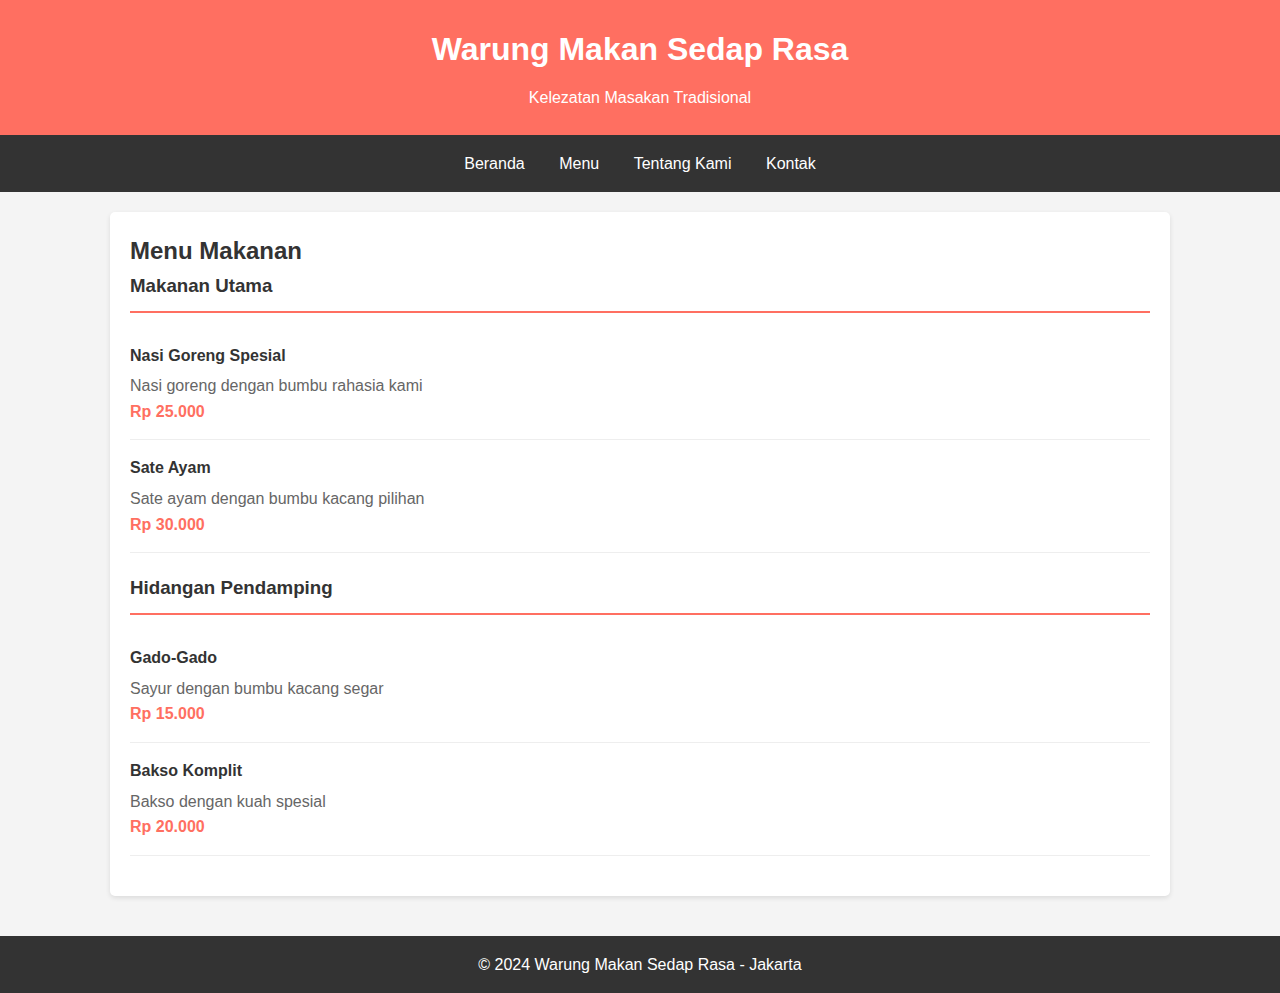
==== menu.html @ df8daf11 "revisi" ====
<!DOCTYPE html>
<html lang="id">
<head>
    <meta charset="UTF-8">
    <meta name="viewport" content="width=device-width, initial-scale=1.0">
    <title>Menu - Warung Makan Sedap Rasa</title>
    <link rel="stylesheet" href="styles.css">
</head>
<body>
    <header>
        <h1>Warung Makan Sedap Rasa</h1>
        <p>Kelezatan Masakan Tradisional</p>
    </header>

    <nav>
        <a href="index.html">Beranda</a>
        <a href="menu.html">Menu</a>
        <a href="tentang.html">Tentang Kami</a>
        <a href="kontak.html">Kontak</a>
    </nav>

    <div class="container">
        <div class="menu-section">
            <h2>Menu Makanan</h2>
            <div class="menu-category">
                <h3>Makanan Utama</h3>
                <div class="menu-item">
                    <h4>Nasi Goreng Spesial</h4>
                    <p>Nasi goreng dengan bumbu rahasia kami</p>
                    <span class="price">Rp 25.000</span>
                </div>
                <div class="menu-item">
                    <h4>Sate Ayam</h4>
                    <p>Sate ayam dengan bumbu kacang pilihan</p>
                    <span class="price">Rp 30.000</span>
                </div>
            </div>

            <div class="menu-category">
                <h3>Hidangan Pendamping</h3>
                <div class="menu-item">
                    <h4>Gado-Gado</h4>
                    <p>Sayur dengan bumbu kacang segar</p>
                    <span class="price">Rp 15.000</span>
                </div>
                <div class="menu-item">
                    <h4>Bakso Komplit</h4>
                    <p>Bakso dengan kuah spesial</p>
                    <span class="price">Rp 20.000</span>
                </div>
            </div>
        </div>
    </div>

    <footer>
        <p>&copy; 2024 Warung Makan Sedap Rasa - Jakarta</p>
    </footer>
</body>
</html>
---- styles.css ----
/* Reset dan Base Styles */
* {
    margin: 0;
    padding: 0;
    box-sizing: border-box;
}

body {
    font-family: 'Arial', sans-serif;
    line-height: 1.6;
    color: #333;
    background-color: #f4f4f4;
}

.container {
    width: 90%;
    max-width: 1100px;
    margin: 0 auto;
    padding: 20px;
}

/* Header Styles */
header {
    background-color: #ff6f61;
    color: white;
    text-align: center;
    padding: 1.5rem;
}

header h1 {
    margin-bottom: 10px;
}

/* Navigation Styles */
nav {
    background-color: #333;
    padding: 1rem;
    text-align: center;
}

nav a {
    color: white;
    text-decoration: none;
    margin: 0 15px;
    transition: color 0.3s ease;
}

nav a:hover {
    color: #ff6f61;
}

/* Menu Section Styles */
.menu-section {
    background-color: white;
    padding: 20px;
    border-radius: 5px;
    box-shadow: 0 2px 5px rgba(0,0,0,0.1);
}

.menu-category {
    margin-bottom: 20px;
}

.menu-category h3 {
    border-bottom: 2px solid #ff6f61;
    padding-bottom: 10px;
    margin-bottom: 15px;
}

.menu-item {
    display: flex;
    flex-wrap: wrap;
    justify-content: space-between;
    align-items: center;
    border-bottom: 1px solid #eee;
    padding: 15px 0;
}

.menu-item h4 {
    margin-bottom: 5px;
}

.menu-item p {
    color: #666;
    width: 100%;
}

.menu-item .price {
    color: #ff6f61;
    font-weight: bold;
}

/* Welcome Section Styles */
.welcome-section {
    background-color: white;
    padding: 30px;
    text-align: center;
    border-radius: 5px;
    box-shadow: 0 2px 5px rgba(0,0,0,0.1);
}

.btn {
    display: inline-block;
    background-color: #ff6f61;
    color: white;
    padding: 10px 20px;
    text-decoration: none;
    border-radius: 5px;
    margin-top: 15px;
    transition: background-color 0.3s ease;
}

.btn:hover {
    background-color: #e5614f;
}

/* About Section Styles */
.about-section {
    background-color: white;
    padding: 30px;
    border-radius: 5px;
    box-shadow: 0 2px 5px rgba(0,0,0,0.1);
}

.about-section h3 {
    margin-top: 20px;
    color: #ff6f61;
}

/* Kontak Section Styles */
.kontak-section {
    display: flex;
    flex-wrap: wrap;
    gap: 20px;
}

.kontak-info, .kontak-form {
    background-color: white;
    padding: 20px;
    border-radius: 5px;
    box-shadow: 0 2px 5px rgba(0,0,0,0.1);
}

.kontak-info {
    flex: 1;
}

.kontak-form {
    flex: 1;
}

.kontak-form input, 
.kontak-form textarea {
    width: 100%;
    padding: 10px;
    margin-bottom: 10px;
    border: 1px solid #ddd;
    border-radius: 4px;
}

.kontak-form textarea {
    height: 150px;
}

/* Footer Styles */
footer {
    background-color: #333;
    color: white;
    text-align: center;
    padding: 1rem;
    margin-top: 20px;
}

/* Responsive Design */
@media screen and (max-width: 768px) {
    nav a {
        display: block;
        margin: 10px 0;
    }

    .kontak-section {
        flex-direction: column;
    }
}
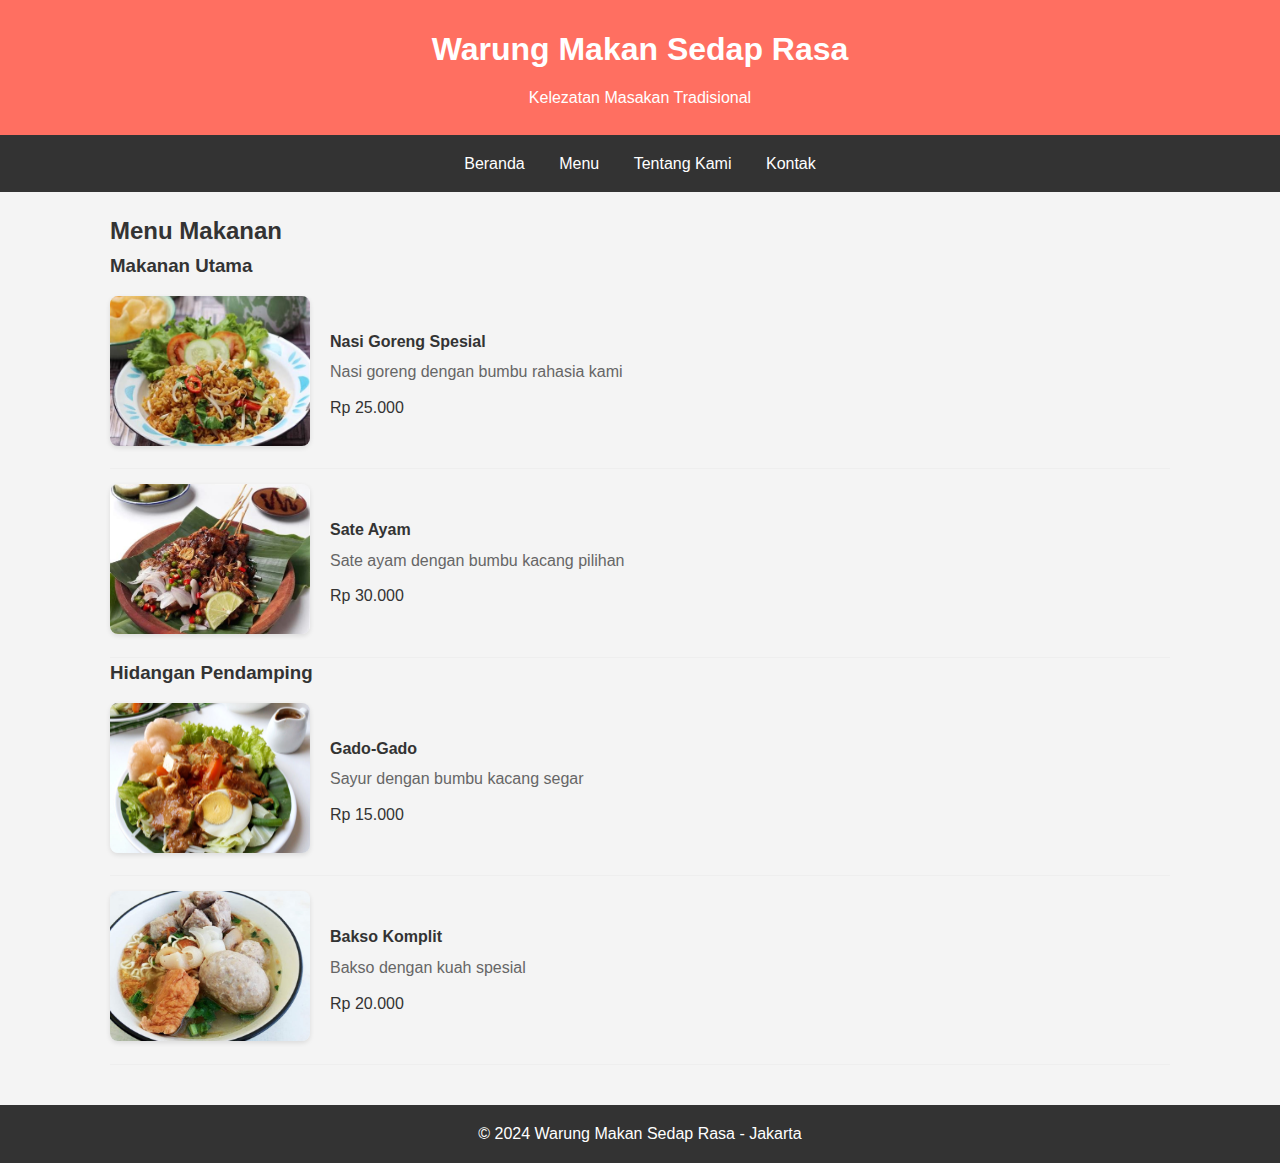
==== commit 13748042: "revisi" ====
--- a/menu.html
+++ b/menu.html
@@ -25,28 +25,48 @@
             <div class="menu-category">
                 <h3>Makanan Utama</h3>
                 <div class="menu-item">
-                    <h4>Nasi Goreng Spesial</h4>
-                    <p>Nasi goreng dengan bumbu rahasia kami</p>
-                    <span class="price">Rp 25.000</span>
+                    <div class="menu-item-image">
+                        <img src="image/nasgor.jpg" alt="Nasi Goreng Spesial">
+                    </div>
+                    <div class="menu-item-details">
+                        <h4>Nasi Goreng Spesial</h4>
+                        <p>Nasi goreng dengan bumbu rahasia kami</p>
+                        <span class="price">Rp 25.000</span>
+                    </div>
                 </div>
                 <div class="menu-item">
-                    <h4>Sate Ayam</h4>
-                    <p>Sate ayam dengan bumbu kacang pilihan</p>
-                    <span class="price">Rp 30.000</span>
+                    <div class="menu-item-image">
+                        <img src="image/sateayam.jpg" alt="Sate Ayam">
+                    </div>
+                    <div class="menu-item-details">
+                        <h4>Sate Ayam</h4>
+                        <p>Sate ayam dengan bumbu kacang pilihan</p>
+                        <span class="price">Rp 30.000</span>
+                    </div>
                 </div>
             </div>
 
             <div class="menu-category">
                 <h3>Hidangan Pendamping</h3>
                 <div class="menu-item">
-                    <h4>Gado-Gado</h4>
-                    <p>Sayur dengan bumbu kacang segar</p>
-                    <span class="price">Rp 15.000</span>
+                    <div class="menu-item-image">
+                        <img src="image/gado.jpg" alt="Gado-Gado">
+                    </div>
+                    <div class="menu-item-details">
+                        <h4>Gado-Gado</h4>
+                        <p>Sayur dengan bumbu kacang segar</p>
+                        <span class="price">Rp 15.000</span>
+                    </div>
                 </div>
                 <div class="menu-item">
-                    <h4>Bakso Komplit</h4>
-                    <p>Bakso dengan kuah spesial</p>
-                    <span class="price">Rp 20.000</span>
+                    <div class="menu-item-image">
+                        <img src="image/bakso.jpg" alt="Bakso Komplit">
+                    </div>
+                    <div class="menu-item-details">
+                        <h4>Bakso Komplit</h4>
+                        <p>Bakso dengan kuah spesial</p>
+                        <span class="price">Rp 20.000</span>
+                    </div>
                 </div>
             </div>
         </div>
--- a/styles.css
+++ b/styles.css
@@ -50,44 +50,53 @@
 }
 
 /* Menu Section Styles */
-.menu-section {
-    background-color: white;
-    padding: 20px;
-    border-radius: 5px;
-    box-shadow: 0 2px 5px rgba(0,0,0,0.1);
-}
-
-.menu-category {
-    margin-bottom: 20px;
-}
-
-.menu-category h3 {
-    border-bottom: 2px solid #ff6f61;
-    padding-bottom: 10px;
-    margin-bottom: 15px;
-}
-
 .menu-item {
     display: flex;
-    flex-wrap: wrap;
-    justify-content: space-between;
     align-items: center;
+    gap: 20px;
     border-bottom: 1px solid #eee;
     padding: 15px 0;
 }
 
-.menu-item h4 {
-    margin-bottom: 5px;
+.menu-item-image {
+    flex-shrink: 0;
 }
 
-.menu-item p {
-    color: #666;
-    width: 100%;
+.menu-item-image img {
+    width: 200px;
+    height: 150px;
+    object-fit: cover;
+    border-radius: 8px;
+    box-shadow: 0 2px 5px rgba(0,0,0,0.1);
 }
 
-.menu-item .price {
-    color: #ff6f61;
-    font-weight: bold;
+.menu-item-details {
+    flex-grow: 1;
+}
+
+.menu-item-details h4 {
+    margin-bottom: 5px;
+    color: #333;
+}
+
+.menu-item-details p {
+    color: #666;
+    margin-bottom: 10px;
+}
+
+/* Responsive adjustments for images */
+@media screen and (max-width: 768px) {
+    .menu-item {
+        flex-direction: column;
+        text-align: center;
+    }
+
+    .menu-item-image img {
+        width: 100%;
+        max-width: 300px;
+        height: auto;
+        margin-bottom: 15px;
+    }
 }
 
 /* Welcome Section Styles */
